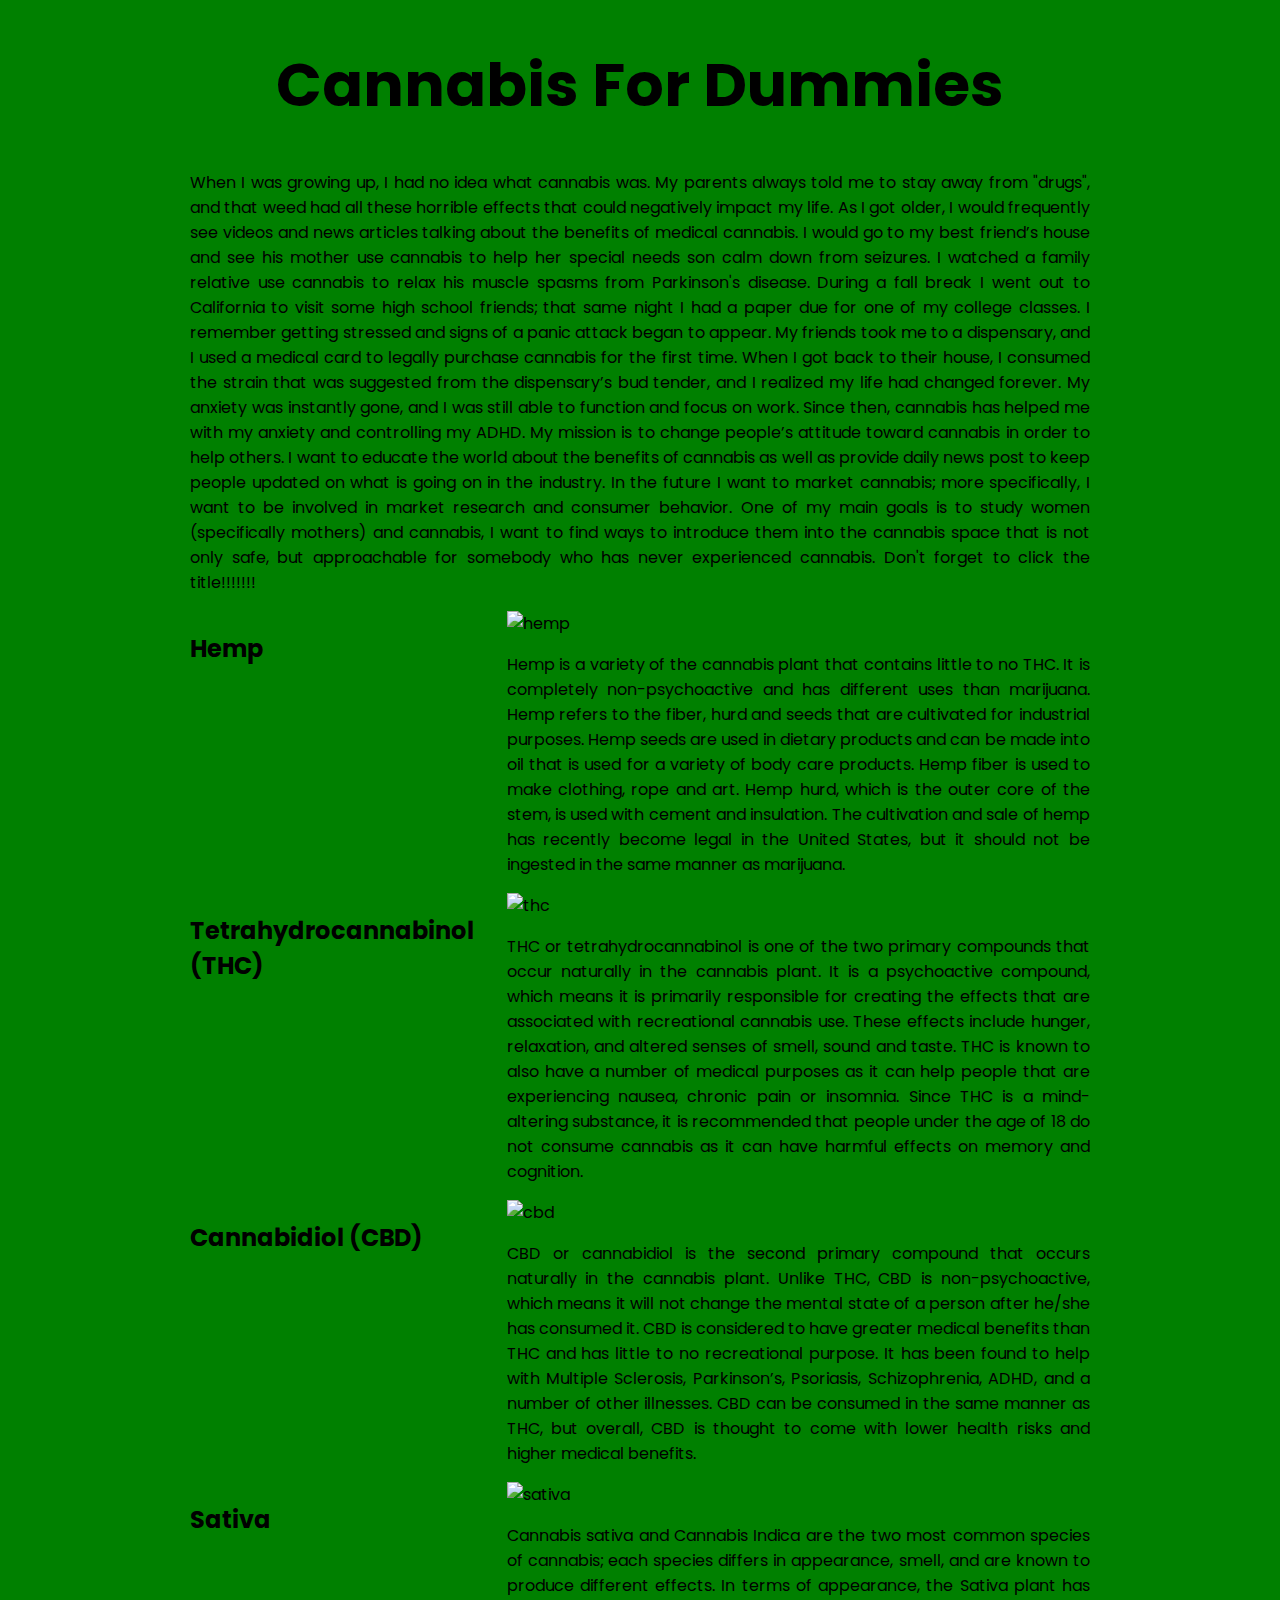
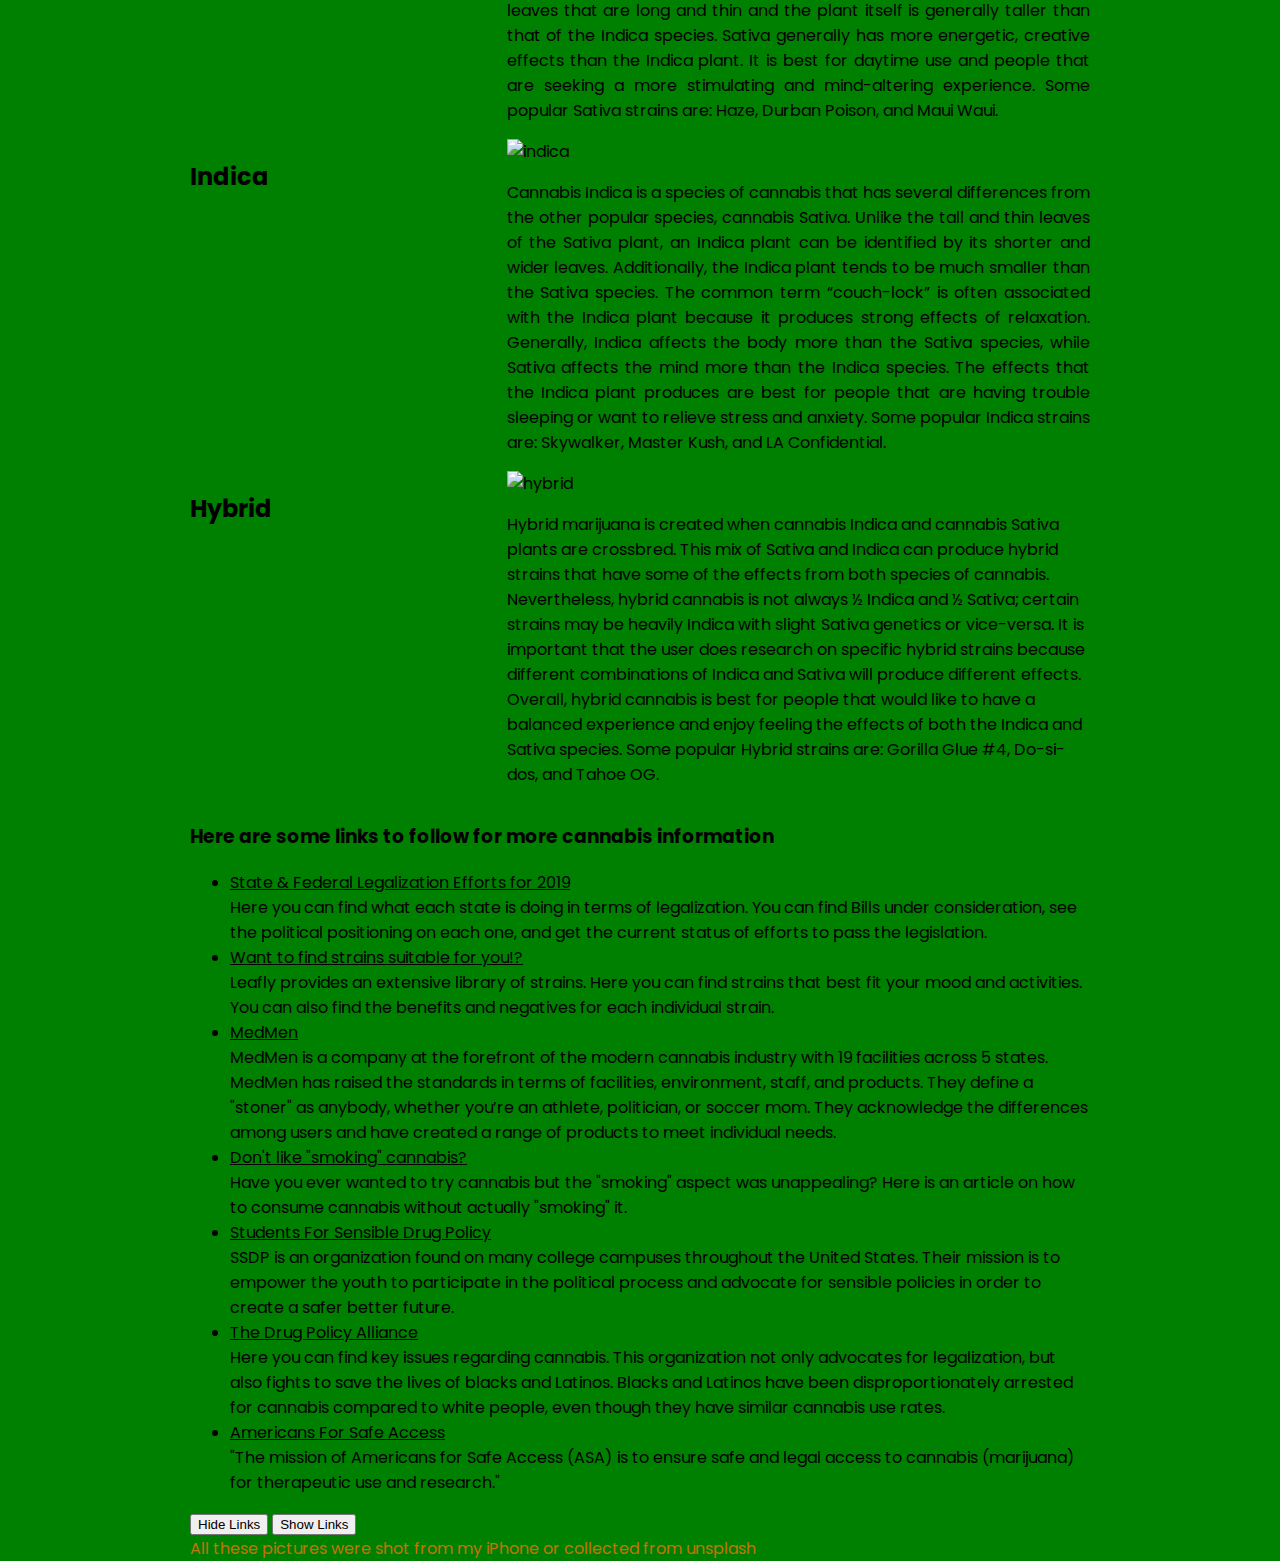
==== hw/finalproject/index.html @ 1e8fec44 "finished major edits" ====
<!DOCTYPE html>
<html lang="en" dir="ltr">

    <head>
        <meta charset="utf-8">
        <title>Cannabis For Dummies</title>
        <link rel="stylesheet" href="css/style.css">
    </head>

    <!-- Global site tag (gtag.js) - Google Analytics -->
    <script async src="https://www.googletagmanager.com/gtag/js?id=UA-165563875-1"></script>
    <script>
        window.dataLayer = window.dataLayer || [];

        function gtag() {
            dataLayer.push(arguments);
        }
        gtag('js', new Date());

        gtag('config', 'UA-165563875-1');

    </script>

    <body>
        <header>
            <h1 class="title" id="title">
                Cannabis For Dummies
            </h1>
            <p class="intro">When I was growing up, I had no idea what cannabis was. My parents always told me to stay away from "drugs", and that weed had all these horrible effects that could negatively impact my life. As I got older, I would frequently
                see videos and news articles talking about the benefits of medical cannabis. I would go to my best friend’s house and see his mother use cannabis to help her special needs son calm down from seizures. I watched a family relative use cannabis
                to relax his muscle spasms from Parkinson's disease. During a fall break I went out to California to visit some high school friends; that same night I had a paper due for one of my college classes. I remember getting stressed and signs of a
                panic attack began to appear. My friends took me to a dispensary, and I used a medical card to legally purchase cannabis for the first time. When I got back to their house, I consumed the strain that was suggested from the dispensary’s bud
                tender, and I realized my life had changed forever. My anxiety was instantly gone, and I was still able to function and focus on work. Since then, cannabis has helped me with my anxiety and controlling my ADHD. My mission is to change
                people’s attitude toward cannabis in order to help others. I want to educate the world about the benefits of cannabis as well as provide daily news post to keep people updated on what is going on in the industry. In the future I want to
                market cannabis; more specifically, I want to be involved in market research and consumer behavior. One of my main goals is to study women (specifically mothers) and cannabis, I want to find ways to introduce them into the cannabis space that
                is not only safe, but approachable for somebody who has never experienced cannabis. Don't forget to click the title!!!!!!!</p>

        </header>

        <main>

            <section class="grid-container-1">
                <h2 class="title-1">Hemp</h2>
                <section>
                    <img id="pic1" class="pic-1" src="images/hemp.jpg" alt="hemp">
                    <p id="info1" class="info-1">Hemp is a variety of the cannabis plant that contains little to no THC. It is completely non-psychoactive and has different uses than marijuana. Hemp refers to the fiber, hurd and seeds that are cultivated for
                        industrial
                        purposes. Hemp seeds are used in dietary products and can be made into oil that is used for a variety of body care products. Hemp fiber is used to make clothing, rope and art. Hemp hurd, which is the outer core of the stem, is used with
                        cement and insulation. The cultivation and sale of hemp has recently become legal in the United States, but it should not be ingested in the same manner as marijuana.</p>
                </section>
            </section>

            <section class="grid-container-2">
                <h2 class="title-2" id="title2">Tetrahydrocannabinol (THC)</h2>
                <section>
                    <img id="pic2" class="pic-2" src="images/thc.jpg" alt="thc">
                    <p id="info2" class="info-2">THC or tetrahydrocannabinol is one of the two primary compounds that occur naturally in the cannabis plant. It is a psychoactive compound, which means it is primarily responsible for creating the effects that
                        are
                        associated with recreational cannabis use. These effects include hunger, relaxation, and altered senses of smell, sound and taste. THC is known to also have a number of medical purposes as it can help people that are experiencing nausea,
                        chronic pain or insomnia. Since THC is a mind-altering substance, it is recommended that people under the age of 18 do not consume cannabis as it can have harmful effects on memory and cognition.</p>
                </section>
            </section>

            <section class="grid-container-2">
                <h2 class="title-3">Cannabidiol (CBD)</h2>
                <section>
                    <img id="pic3" class="pic-3" src="images/cbd.jpg" alt="cbd">
                    <p id="info3" class="info-3">CBD or cannabidiol is the second primary compound that occurs naturally in the cannabis plant. Unlike THC, CBD is non-psychoactive, which means it will not change the mental state of a person after he/she has
                        consumed it.
                        CBD is considered to have greater medical benefits than THC and has little to no recreational purpose. It has been found to help with Multiple Sclerosis, Parkinson’s, Psoriasis, Schizophrenia, ADHD, and a number of other illnesses. CBD
                        can be consumed in the same manner as THC, but overall, CBD is thought to come with lower health risks and higher medical benefits.</p>
                </section>
            </section>

            <section class="grid-container-4">
                <h2 class="title-4">Sativa</h2>
                <section>
                    <img id="pic4" class="pic-4" src="images/sativa.jpg" alt="sativa">
                    <p id="info4" class="info-4">Cannabis sativa and Cannabis Indica are the two most common species of cannabis; each species differs in appearance, smell, and are known to produce different effects. In terms of appearance, the Sativa plant
                        has leaves
                        that are long and thin and the plant itself is generally taller than that of the Indica species. Sativa generally has more energetic, creative effects than the Indica plant. It is best for daytime use and people that are seeking a more
                        stimulating and mind-altering experience. Some popular Sativa strains are: Haze, Durban Poison, and Maui Waui.</p>
                </section>
            </section>

            <section class="grid-container-5">
                <h2 class="title-4">Indica</h2>
                <section>
                    <img id="pic5" class="pic-5" src="images/indica.jpg" alt="indica">
                    <p id="info5" class="info-5">Cannabis Indica is a species of cannabis that has several differences from the other popular species, cannabis Sativa. Unlike the tall and thin leaves of the Sativa plant, an Indica plant can be identified by
                        its shorter
                        and wider leaves. Additionally, the Indica plant tends to be much smaller than the Sativa species. The common term “couch-lock” is often associated with the Indica plant because it produces strong effects of relaxation. Generally, Indica
                        affects the body more than the Sativa species, while Sativa affects the mind more than the Indica species. The effects that the Indica plant produces are best for people that are having trouble sleeping or want to relieve stress and
                        anxiety. Some popular Indica strains are: Skywalker, Master Kush, and LA Confidential.</p>
                </section>
            </section>

            <section class="grid-container-6">
                <h2 class="title-5">Hybrid</h2>
                <section>
                    <img id="pic6" class="pic-6" src="images/hybrid.jpg" alt="hybrid">
                    <p id="info6" class="info-6">Hybrid marijuana is created when cannabis Indica and cannabis Sativa plants are crossbred. This mix of Sativa and Indica can produce hybrid strains that have some of the effects from both species of cannabis.
                        Nevertheless,
                        hybrid cannabis is not always ½ Indica and ½ Sativa; certain strains may be heavily Indica with slight Sativa genetics or vice-versa. It is important that the user does research on specific hybrid strains because different combinations of
                        Indica and Sativa will produce different effects. Overall, hybrid cannabis is best for people that would like to have a balanced experience and enjoy feeling the effects of both the Indica and Sativa species. Some popular Hybrid strains
                        are: Gorilla Glue #4, Do-si-dos, and Tahoe OG.</p>
                </section>
            </section>

            <h3>Here are some links to follow for more cannabis information</h3>
            <ul id="list">

                <li><a href="https://norml.org/act">State & Federal Legalization Efforts for 2019</a><br>Here you can find what each state is doing in terms of legalization. You can find Bills under consideration, see the political positioning on each one,
                    and
                    get the current status of efforts to pass the legislation.</li>

                <li><a href="https://www.leafly.com/start-exploring">Want to find strains suitable for you!?</a><br>Leafly provides an extensive library of strains. Here you can find strains that best fit your mood and activities. You can also find the
                    benefits and negatives for each individual strain.</li>

                <li><a href="https://medmen.com/what-we-do">MedMen</a><br>MedMen is a company at the forefront of the modern cannabis industry with 19 facilities across 5 states. MedMen has raised the standards in terms of facilities, environment, staff, and
                    products. They define a "stoner" as anybody, whether you’re an athlete, politician, or soccer mom. They acknowledge the differences among users and have created a range of products to meet individual needs.</li>

                <li><a href="https://www.leafly.com/news/cannabis-101/6-smoke-free-ways-to-consume-cannabis">Don't like "smoking" cannabis?</a><br>Have you ever wanted to try cannabis but the "smoking" aspect was unappealing? Here is an article on how to
                    consume cannabis without actually "smoking" it.</li>

                <li><a href="https://ssdp.org/">Students For Sensible Drug Policy</a><br>SSDP is an organization found on many college campuses throughout the United States. Their mission is to empower the youth to participate in the political process and
                    advocate for sensible policies in order to create a safer better future.</li>

                <li><a href="http://www.drugpolicy.org/issues/reforming-marijuana-laws">The Drug Policy Alliance</a><br>Here you can find key issues regarding cannabis. This organization not only advocates for legalization, but also fights to save the lives
                    of blacks and Latinos. Blacks and Latinos have been disproportionately arrested for cannabis compared to white people, even though they have similar cannabis use rates.</li>

                <li><a href="https://www.safeaccessnow.org/how_to_become_a_cannabis_advocate_westword">Americans For Safe Access</a><br>"The mission of Americans for Safe Access (ASA) is to ensure safe and legal access to cannabis (marijuana) for therapeutic
                    use and research."</li>

            </ul>
            <button type="button" name="button" id="button1">Hide Links</button>
            <button type="button" name="button" id="button2">Show Links</button>


            <footer>
                All these pictures were shot from my iPhone or collected from unsplash<a href="#"></a>
            </footer>

        </main>

        <script src="js/jquery-3.3.1.min.js" charset="utf-8"></script>

        <script src="js/main.js" charset="utf-8"></script>

    </body>

</html>
---- hw/finalproject/css/style.css ----
@import url('https://fonts.googleapis.com/css2?family=Poppins:wght@300&display=swap');

body {
  max-width: 900px;
  margin: 0 auto;
  font-family: 'Poppins', sans-serif;
  background-color: green;
}

.title {
  text-align: center;
  font-size: 60px;
}

.intro {
  text-align: justify;
}

a {
  text-decoration: underline;
  color: black;
}

.grid-container-1, .grid-container-2, .grid-container-3, .grid-container-4, .grid-container-5, .grid-container-6 {
  display: grid;
  grid-template-columns: 1fr 2fr;
  grid-column-gap: 25px;
}

/* .title-1, .title-2, .title-3, .title-4, .title-5 {
  grid-column-start: 1;
  grid-column-end: 2;
  grid-row-start: 1;
  grid-row-end: 2;
} */
.pic-1, .pic-2, .pic-3, .pic-4, .pic-5, .pic-6 {
  grid-column-start: 1;
  grid-column-end: 2;
  grid-row-start: 2;
  grid-row-end: 2;
  width: 75%;
}

.info-1, .info-2, .info-3, .info-4, .info-5 {
  grid-column-start: 1;
  grid-column-end: 2;
  grid-row-start: 1;
  grid-row-end: 2;
  text-align: justify;
}

footer {
  color: #c27408;
}
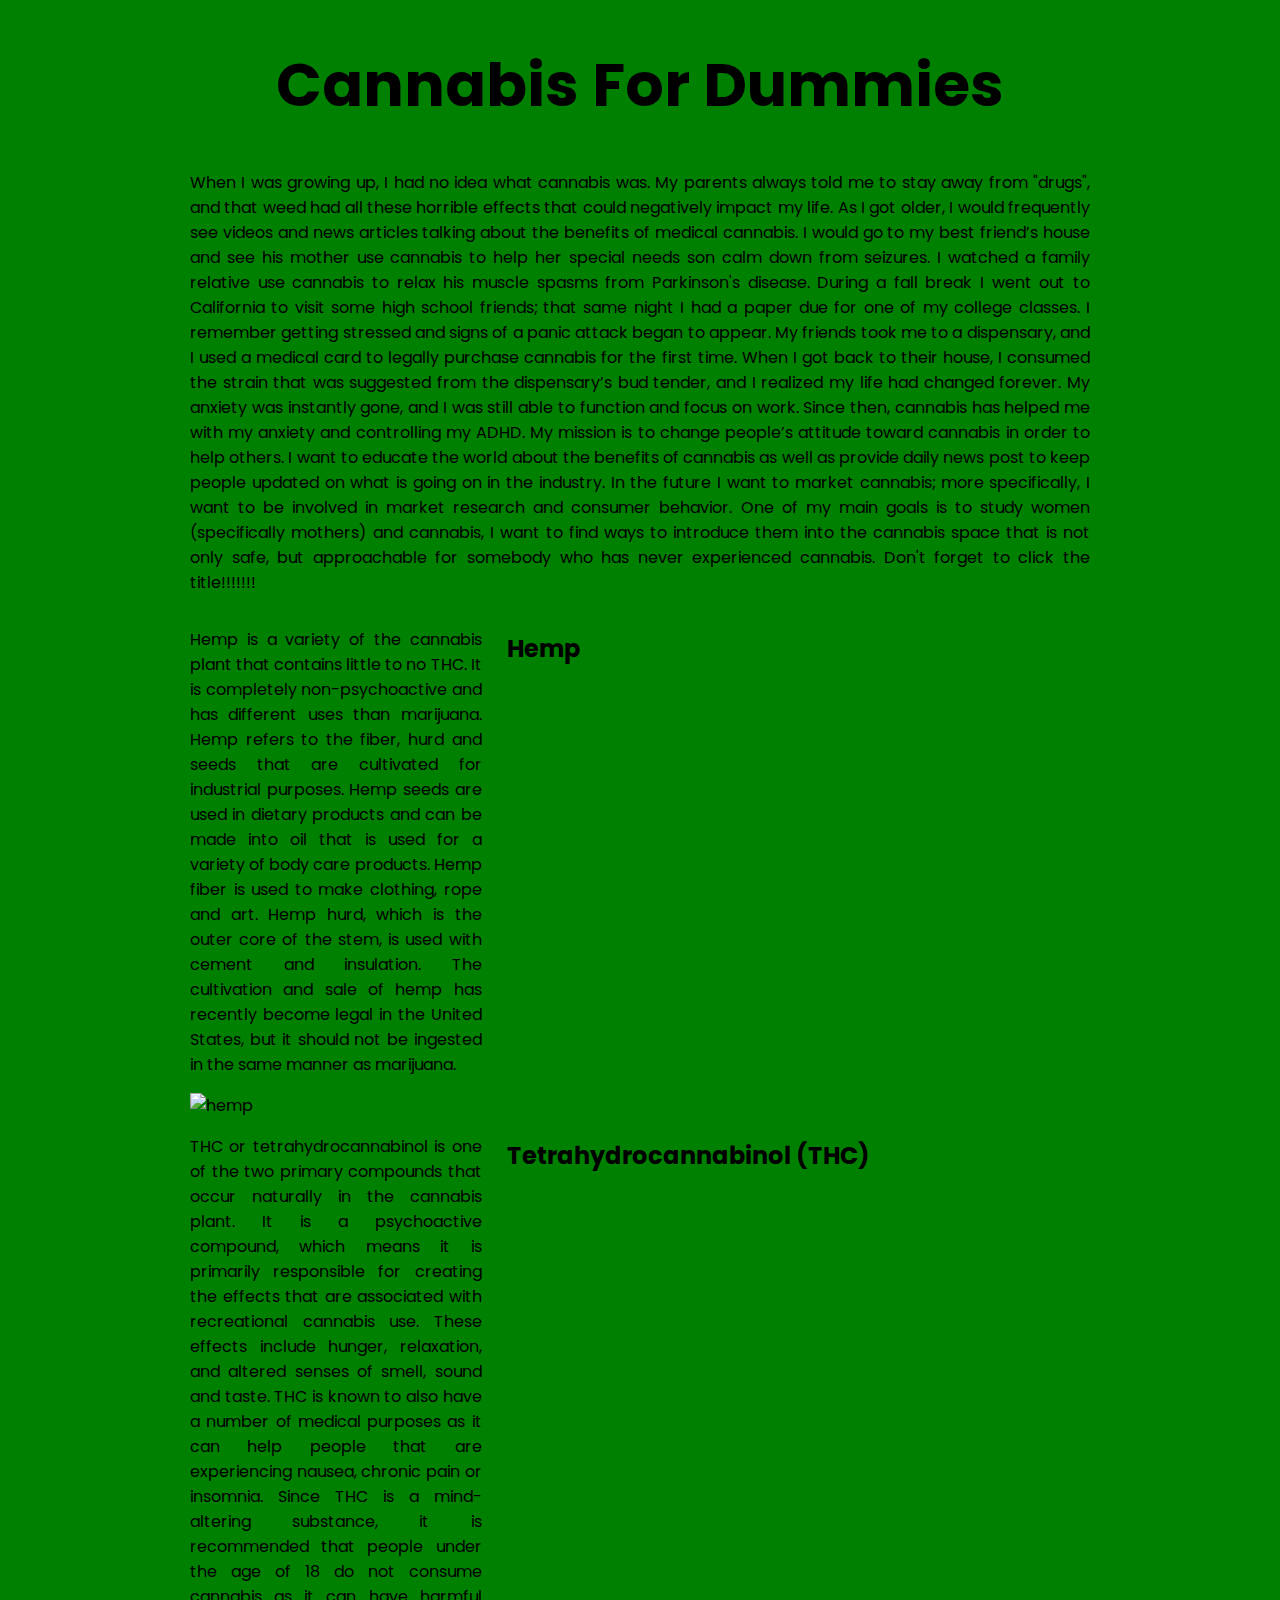
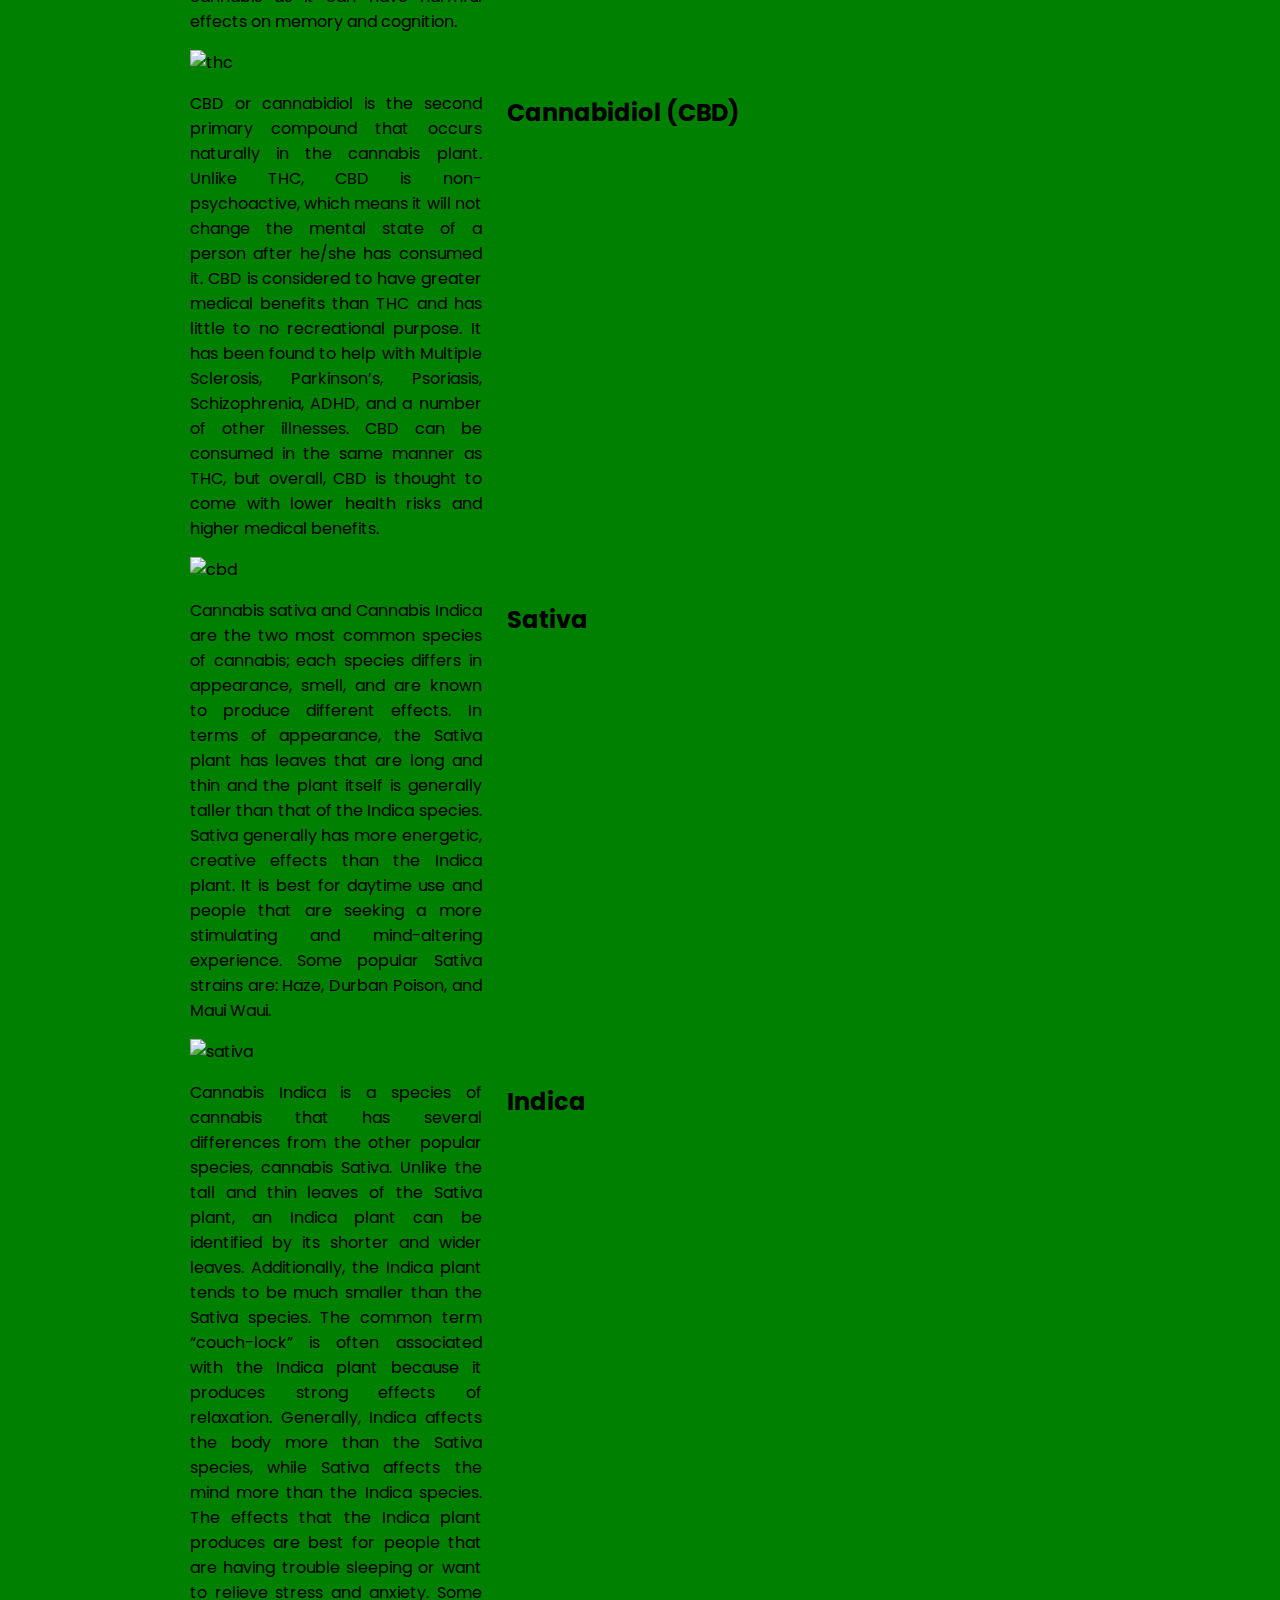
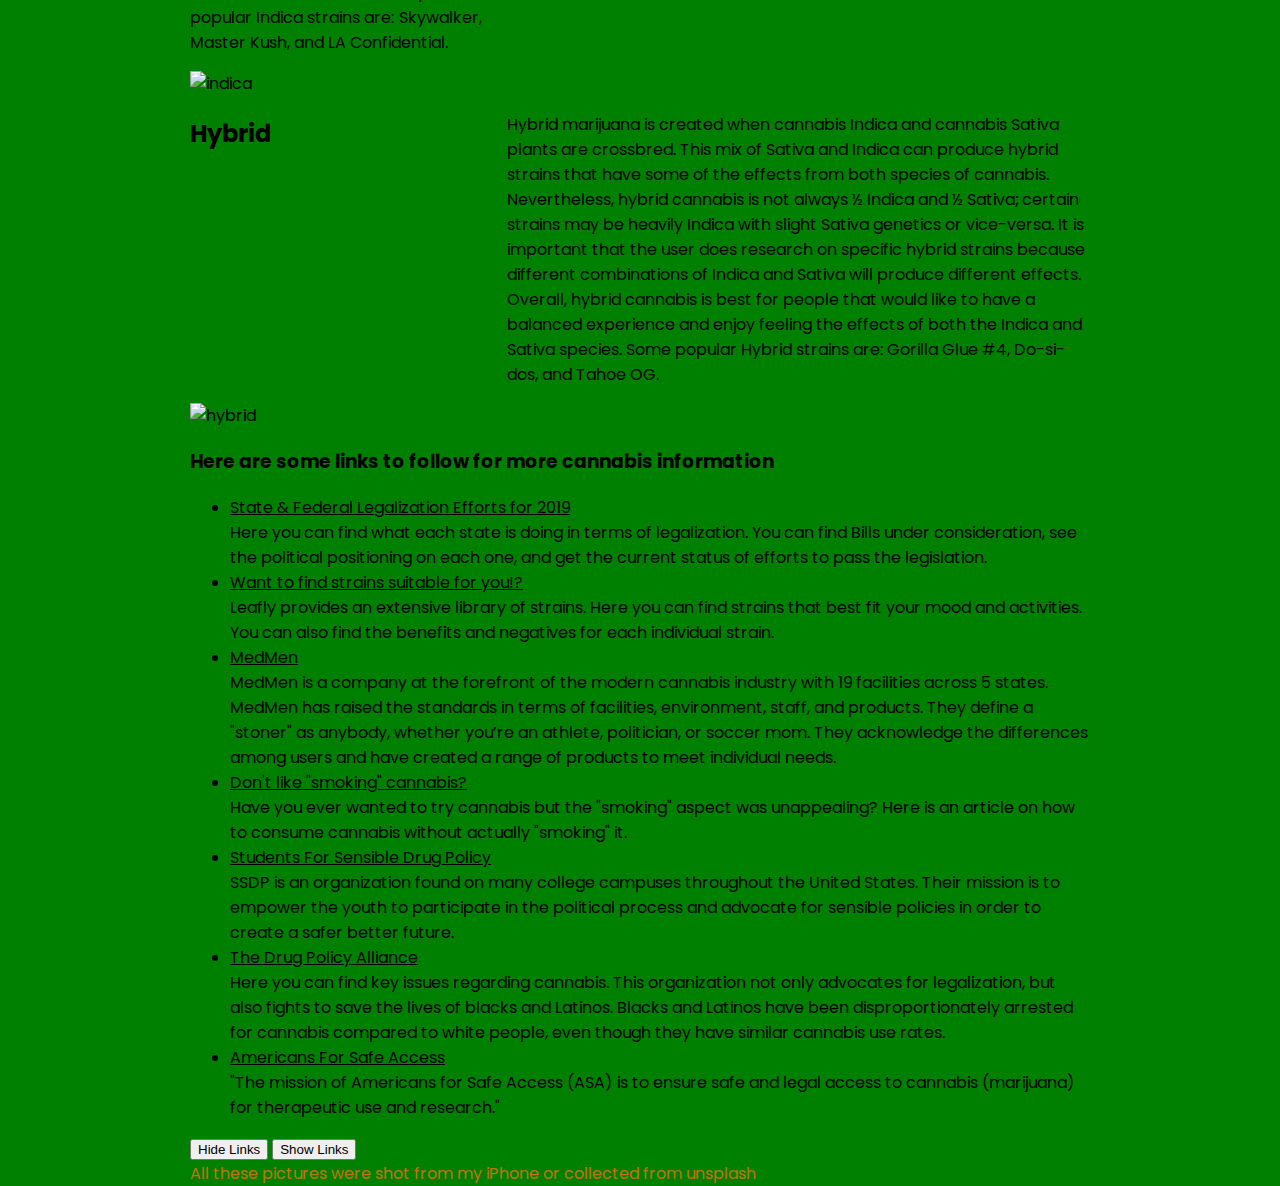
==== commit 1e54ca94: "copy" ====
--- a/hw/finalproject/index.html
+++ b/hw/finalproject/index.html
@@ -1,152 +1,245 @@
 <!DOCTYPE html>
 <html lang="en" dir="ltr">
-
-    <head>
-        <meta charset="utf-8">
-        <title>Cannabis For Dummies</title>
-        <link rel="stylesheet" href="css/style.css">
-    </head>
-
-    <!-- Global site tag (gtag.js) - Google Analytics -->
-    <script async src="https://www.googletagmanager.com/gtag/js?id=UA-165563875-1"></script>
-    <script>
-        window.dataLayer = window.dataLayer || [];
-
-        function gtag() {
-            dataLayer.push(arguments);
-        }
-        gtag('js', new Date());
-
-        gtag('config', 'UA-165563875-1');
-
-    </script>
-
-    <body>
-        <header>
-            <h1 class="title" id="title">
-                Cannabis For Dummies
-            </h1>
-            <p class="intro">When I was growing up, I had no idea what cannabis was. My parents always told me to stay away from "drugs", and that weed had all these horrible effects that could negatively impact my life. As I got older, I would frequently
-                see videos and news articles talking about the benefits of medical cannabis. I would go to my best friend’s house and see his mother use cannabis to help her special needs son calm down from seizures. I watched a family relative use cannabis
-                to relax his muscle spasms from Parkinson's disease. During a fall break I went out to California to visit some high school friends; that same night I had a paper due for one of my college classes. I remember getting stressed and signs of a
-                panic attack began to appear. My friends took me to a dispensary, and I used a medical card to legally purchase cannabis for the first time. When I got back to their house, I consumed the strain that was suggested from the dispensary’s bud
-                tender, and I realized my life had changed forever. My anxiety was instantly gone, and I was still able to function and focus on work. Since then, cannabis has helped me with my anxiety and controlling my ADHD. My mission is to change
-                people’s attitude toward cannabis in order to help others. I want to educate the world about the benefits of cannabis as well as provide daily news post to keep people updated on what is going on in the industry. In the future I want to
-                market cannabis; more specifically, I want to be involved in market research and consumer behavior. One of my main goals is to study women (specifically mothers) and cannabis, I want to find ways to introduce them into the cannabis space that
-                is not only safe, but approachable for somebody who has never experienced cannabis. Don't forget to click the title!!!!!!!</p>
-
-        </header>
-
-        <main>
-
-            <section class="grid-container-1">
-                <h2 class="title-1">Hemp</h2>
-                <section>
-                    <img id="pic1" class="pic-1" src="images/hemp.jpg" alt="hemp">
-                    <p id="info1" class="info-1">Hemp is a variety of the cannabis plant that contains little to no THC. It is completely non-psychoactive and has different uses than marijuana. Hemp refers to the fiber, hurd and seeds that are cultivated for
-                        industrial
-                        purposes. Hemp seeds are used in dietary products and can be made into oil that is used for a variety of body care products. Hemp fiber is used to make clothing, rope and art. Hemp hurd, which is the outer core of the stem, is used with
-                        cement and insulation. The cultivation and sale of hemp has recently become legal in the United States, but it should not be ingested in the same manner as marijuana.</p>
-                </section>
-            </section>
-
-            <section class="grid-container-2">
-                <h2 class="title-2" id="title2">Tetrahydrocannabinol (THC)</h2>
-                <section>
-                    <img id="pic2" class="pic-2" src="images/thc.jpg" alt="thc">
-                    <p id="info2" class="info-2">THC or tetrahydrocannabinol is one of the two primary compounds that occur naturally in the cannabis plant. It is a psychoactive compound, which means it is primarily responsible for creating the effects that
-                        are
-                        associated with recreational cannabis use. These effects include hunger, relaxation, and altered senses of smell, sound and taste. THC is known to also have a number of medical purposes as it can help people that are experiencing nausea,
-                        chronic pain or insomnia. Since THC is a mind-altering substance, it is recommended that people under the age of 18 do not consume cannabis as it can have harmful effects on memory and cognition.</p>
-                </section>
-            </section>
-
-            <section class="grid-container-2">
-                <h2 class="title-3">Cannabidiol (CBD)</h2>
-                <section>
-                    <img id="pic3" class="pic-3" src="images/cbd.jpg" alt="cbd">
-                    <p id="info3" class="info-3">CBD or cannabidiol is the second primary compound that occurs naturally in the cannabis plant. Unlike THC, CBD is non-psychoactive, which means it will not change the mental state of a person after he/she has
-                        consumed it.
-                        CBD is considered to have greater medical benefits than THC and has little to no recreational purpose. It has been found to help with Multiple Sclerosis, Parkinson’s, Psoriasis, Schizophrenia, ADHD, and a number of other illnesses. CBD
-                        can be consumed in the same manner as THC, but overall, CBD is thought to come with lower health risks and higher medical benefits.</p>
-                </section>
-            </section>
-
-            <section class="grid-container-4">
-                <h2 class="title-4">Sativa</h2>
-                <section>
-                    <img id="pic4" class="pic-4" src="images/sativa.jpg" alt="sativa">
-                    <p id="info4" class="info-4">Cannabis sativa and Cannabis Indica are the two most common species of cannabis; each species differs in appearance, smell, and are known to produce different effects. In terms of appearance, the Sativa plant
-                        has leaves
-                        that are long and thin and the plant itself is generally taller than that of the Indica species. Sativa generally has more energetic, creative effects than the Indica plant. It is best for daytime use and people that are seeking a more
-                        stimulating and mind-altering experience. Some popular Sativa strains are: Haze, Durban Poison, and Maui Waui.</p>
-                </section>
-            </section>
-
-            <section class="grid-container-5">
-                <h2 class="title-4">Indica</h2>
-                <section>
-                    <img id="pic5" class="pic-5" src="images/indica.jpg" alt="indica">
-                    <p id="info5" class="info-5">Cannabis Indica is a species of cannabis that has several differences from the other popular species, cannabis Sativa. Unlike the tall and thin leaves of the Sativa plant, an Indica plant can be identified by
-                        its shorter
-                        and wider leaves. Additionally, the Indica plant tends to be much smaller than the Sativa species. The common term “couch-lock” is often associated with the Indica plant because it produces strong effects of relaxation. Generally, Indica
-                        affects the body more than the Sativa species, while Sativa affects the mind more than the Indica species. The effects that the Indica plant produces are best for people that are having trouble sleeping or want to relieve stress and
-                        anxiety. Some popular Indica strains are: Skywalker, Master Kush, and LA Confidential.</p>
-                </section>
-            </section>
-
-            <section class="grid-container-6">
-                <h2 class="title-5">Hybrid</h2>
-                <section>
-                    <img id="pic6" class="pic-6" src="images/hybrid.jpg" alt="hybrid">
-                    <p id="info6" class="info-6">Hybrid marijuana is created when cannabis Indica and cannabis Sativa plants are crossbred. This mix of Sativa and Indica can produce hybrid strains that have some of the effects from both species of cannabis.
-                        Nevertheless,
-                        hybrid cannabis is not always ½ Indica and ½ Sativa; certain strains may be heavily Indica with slight Sativa genetics or vice-versa. It is important that the user does research on specific hybrid strains because different combinations of
-                        Indica and Sativa will produce different effects. Overall, hybrid cannabis is best for people that would like to have a balanced experience and enjoy feeling the effects of both the Indica and Sativa species. Some popular Hybrid strains
-                        are: Gorilla Glue #4, Do-si-dos, and Tahoe OG.</p>
-                </section>
-            </section>
-
-            <h3>Here are some links to follow for more cannabis information</h3>
-            <ul id="list">
-
-                <li><a href="https://norml.org/act">State & Federal Legalization Efforts for 2019</a><br>Here you can find what each state is doing in terms of legalization. You can find Bills under consideration, see the political positioning on each one,
-                    and
-                    get the current status of efforts to pass the legislation.</li>
-
-                <li><a href="https://www.leafly.com/start-exploring">Want to find strains suitable for you!?</a><br>Leafly provides an extensive library of strains. Here you can find strains that best fit your mood and activities. You can also find the
-                    benefits and negatives for each individual strain.</li>
-
-                <li><a href="https://medmen.com/what-we-do">MedMen</a><br>MedMen is a company at the forefront of the modern cannabis industry with 19 facilities across 5 states. MedMen has raised the standards in terms of facilities, environment, staff, and
-                    products. They define a "stoner" as anybody, whether you’re an athlete, politician, or soccer mom. They acknowledge the differences among users and have created a range of products to meet individual needs.</li>
-
-                <li><a href="https://www.leafly.com/news/cannabis-101/6-smoke-free-ways-to-consume-cannabis">Don't like "smoking" cannabis?</a><br>Have you ever wanted to try cannabis but the "smoking" aspect was unappealing? Here is an article on how to
-                    consume cannabis without actually "smoking" it.</li>
-
-                <li><a href="https://ssdp.org/">Students For Sensible Drug Policy</a><br>SSDP is an organization found on many college campuses throughout the United States. Their mission is to empower the youth to participate in the political process and
-                    advocate for sensible policies in order to create a safer better future.</li>
-
-                <li><a href="http://www.drugpolicy.org/issues/reforming-marijuana-laws">The Drug Policy Alliance</a><br>Here you can find key issues regarding cannabis. This organization not only advocates for legalization, but also fights to save the lives
-                    of blacks and Latinos. Blacks and Latinos have been disproportionately arrested for cannabis compared to white people, even though they have similar cannabis use rates.</li>
-
-                <li><a href="https://www.safeaccessnow.org/how_to_become_a_cannabis_advocate_westword">Americans For Safe Access</a><br>"The mission of Americans for Safe Access (ASA) is to ensure safe and legal access to cannabis (marijuana) for therapeutic
-                    use and research."</li>
-
-            </ul>
-            <button type="button" name="button" id="button1">Hide Links</button>
-            <button type="button" name="button" id="button2">Show Links</button>
-
-
-            <footer>
-                All these pictures were shot from my iPhone or collected from unsplash<a href="#"></a>
-            </footer>
-
-        </main>
-
-        <script src="js/jquery-3.3.1.min.js" charset="utf-8"></script>
-
-        <script src="js/main.js" charset="utf-8"></script>
-
-    </body>
-
+  <head>
+    <meta charset="utf-8" />
+    <meta name="viewport" content="width=device-width, initial-scale=1" />
+    <title>Cannabis For Dummies</title>
+    <link rel="stylesheet" href="css/style.css" />
+    <link rel="stylesheet" href="css/mobile.css" />
+  </head>
+
+  <!-- Global site tag (gtag.js) - Google Analytics -->
+  <script
+    async
+    src="https://www.googletagmanager.com/gtag/js?id=UA-165563875-1"
+  ></script>
+  <script>
+    window.dataLayer = window.dataLayer || [];
+
+    function gtag() {
+      dataLayer.push(arguments);
+    }
+    gtag('js', new Date());
+
+    gtag('config', 'UA-165563875-1');
+  </script>
+
+  <body>
+    <header>
+      <h1 class="title" id="title">
+        Cannabis For Dummies
+      </h1>
+      <p class="intro">
+        When I was growing up, I had no idea what cannabis was. My parents
+        always told me to stay away from "drugs", and that weed had all these
+        horrible effects that could negatively impact my life. As I got older, I
+        would frequently see videos and news articles talking about the benefits
+        of medical cannabis. I would go to my best friend’s house and see his
+        mother use cannabis to help her special needs son calm down from
+        seizures. I watched a family relative use cannabis to relax his muscle
+        spasms from Parkinson's disease. During a fall break I went out to
+        California to visit some high school friends; that same night I had a
+        paper due for one of my college classes. I remember getting stressed and
+        signs of a panic attack began to appear. My friends took me to a
+        dispensary, and I used a medical card to legally purchase cannabis for
+        the first time. When I got back to their house, I consumed the strain
+        that was suggested from the dispensary’s bud tender, and I realized my
+        life had changed forever. My anxiety was instantly gone, and I was still
+        able to function and focus on work. Since then, cannabis has helped me
+        with my anxiety and controlling my ADHD. My mission is to change
+        people’s attitude toward cannabis in order to help others. I want to
+        educate the world about the benefits of cannabis as well as provide
+        daily news post to keep people updated on what is going on in the
+        industry. In the future I want to market cannabis; more specifically, I
+        want to be involved in market research and consumer behavior. One of my
+        main goals is to study women (specifically mothers) and cannabis, I want
+        to find ways to introduce them into the cannabis space that is not only
+        safe, but approachable for somebody who has never experienced cannabis.
+        Don't forget to click the title!!!!!!!
+      </p>
+    </header>
+
+    <main>
+      <section class="grid-container-1">
+        <h2 class="title-1">Hemp</h2>
+        <img id="pic1" class="pic-1" src="images/hemp.jpg" alt="hemp" />
+        <p id="info1" class="info-1">
+          Hemp is a variety of the cannabis plant that contains little to no
+          THC. It is completely non-psychoactive and has different uses than
+          marijuana. Hemp refers to the fiber, hurd and seeds that are
+          cultivated for industrial purposes. Hemp seeds are used in dietary
+          products and can be made into oil that is used for a variety of body
+          care products. Hemp fiber is used to make clothing, rope and art. Hemp
+          hurd, which is the outer core of the stem, is used with cement and
+          insulation. The cultivation and sale of hemp has recently become legal
+          in the United States, but it should not be ingested in the same manner
+          as marijuana.
+        </p>
+      </section>
+
+      <section class="grid-container-2">
+        <h2 class="title-2" id="title2">Tetrahydrocannabinol (THC)</h2>
+        <img id="pic2" class="pic-2" src="images/thc.jpg" alt="thc" />
+        <p id="info2" class="info-2">
+          THC or tetrahydrocannabinol is one of the two primary compounds that
+          occur naturally in the cannabis plant. It is a psychoactive compound,
+          which means it is primarily responsible for creating the effects that
+          are associated with recreational cannabis use. These effects include
+          hunger, relaxation, and altered senses of smell, sound and taste. THC
+          is known to also have a number of medical purposes as it can help
+          people that are experiencing nausea, chronic pain or insomnia. Since
+          THC is a mind-altering substance, it is recommended that people under
+          the age of 18 do not consume cannabis as it can have harmful effects
+          on memory and cognition.
+        </p>
+      </section>
+
+      <section class="grid-container-2">
+        <h2 class="title-3">Cannabidiol (CBD)</h2>
+        <img id="pic3" class="pic-3" src="images/cbd.jpg" alt="cbd" />
+        <p id="info3" class="info-3">
+          CBD or cannabidiol is the second primary compound that occurs
+          naturally in the cannabis plant. Unlike THC, CBD is non-psychoactive,
+          which means it will not change the mental state of a person after
+          he/she has consumed it. CBD is considered to have greater medical
+          benefits than THC and has little to no recreational purpose. It has
+          been found to help with Multiple Sclerosis, Parkinson’s, Psoriasis,
+          Schizophrenia, ADHD, and a number of other illnesses. CBD can be
+          consumed in the same manner as THC, but overall, CBD is thought to
+          come with lower health risks and higher medical benefits.
+        </p>
+      </section>
+
+      <section class="grid-container-4">
+        <h2 class="title-4">Sativa</h2>
+        <img id="pic4" class="pic-4" src="images/sativa.jpg" alt="sativa" />
+        <p id="info4" class="info-4">
+          Cannabis sativa and Cannabis Indica are the two most common species of
+          cannabis; each species differs in appearance, smell, and are known to
+          produce different effects. In terms of appearance, the Sativa plant
+          has leaves that are long and thin and the plant itself is generally
+          taller than that of the Indica species. Sativa generally has more
+          energetic, creative effects than the Indica plant. It is best for
+          daytime use and people that are seeking a more stimulating and
+          mind-altering experience. Some popular Sativa strains are: Haze,
+          Durban Poison, and Maui Waui.
+        </p>
+      </section>
+
+      <section class="grid-container-5">
+        <h2 class="title-4">Indica</h2>
+        <img id="pic5" class="pic-5" src="images/indica.jpg" alt="indica" />
+        <p id="info5" class="info-5">
+          Cannabis Indica is a species of cannabis that has several differences
+          from the other popular species, cannabis Sativa. Unlike the tall and
+          thin leaves of the Sativa plant, an Indica plant can be identified by
+          its shorter and wider leaves. Additionally, the Indica plant tends to
+          be much smaller than the Sativa species. The common term “couch-lock”
+          is often associated with the Indica plant because it produces strong
+          effects of relaxation. Generally, Indica affects the body more than
+          the Sativa species, while Sativa affects the mind more than the Indica
+          species. The effects that the Indica plant produces are best for
+          people that are having trouble sleeping or want to relieve stress and
+          anxiety. Some popular Indica strains are: Skywalker, Master Kush, and
+          LA Confidential.
+        </p>
+      </section>
+
+      <section class="grid-container-6">
+        <h2 class="title-5">Hybrid</h2>
+        <img id="pic6" class="pic-6" src="images/hybrid.jpg" alt="hybrid" />
+        <p id="info6" class="info-6">
+          Hybrid marijuana is created when cannabis Indica and cannabis Sativa
+          plants are crossbred. This mix of Sativa and Indica can produce hybrid
+          strains that have some of the effects from both species of cannabis.
+          Nevertheless, hybrid cannabis is not always ½ Indica and ½ Sativa;
+          certain strains may be heavily Indica with slight Sativa genetics or
+          vice-versa. It is important that the user does research on specific
+          hybrid strains because different combinations of Indica and Sativa
+          will produce different effects. Overall, hybrid cannabis is best for
+          people that would like to have a balanced experience and enjoy feeling
+          the effects of both the Indica and Sativa species. Some popular Hybrid
+          strains are: Gorilla Glue #4, Do-si-dos, and Tahoe OG.
+        </p>
+      </section>
+
+      <h3>Here are some links to follow for more cannabis information</h3>
+      <ul id="list">
+        <li>
+          <a href="https://norml.org/act"
+            >State & Federal Legalization Efforts for 2019</a
+          ><br />Here you can find what each state is doing in terms of
+          legalization. You can find Bills under consideration, see the
+          political positioning on each one, and get the current status of
+          efforts to pass the legislation.
+        </li>
+
+        <li>
+          <a href="https://www.leafly.com/start-exploring"
+            >Want to find strains suitable for you!?</a
+          ><br />Leafly provides an extensive library of strains. Here you can
+          find strains that best fit your mood and activities. You can also find
+          the benefits and negatives for each individual strain.
+        </li>
+
+        <li>
+          <a href="https://medmen.com/what-we-do">MedMen</a><br />MedMen is a
+          company at the forefront of the modern cannabis industry with 19
+          facilities across 5 states. MedMen has raised the standards in terms
+          of facilities, environment, staff, and products. They define a
+          "stoner" as anybody, whether you’re an athlete, politician, or soccer
+          mom. They acknowledge the differences among users and have created a
+          range of products to meet individual needs.
+        </li>
+
+        <li>
+          <a
+            href="https://www.leafly.com/news/cannabis-101/6-smoke-free-ways-to-consume-cannabis"
+            >Don't like "smoking" cannabis?</a
+          ><br />Have you ever wanted to try cannabis but the "smoking" aspect
+          was unappealing? Here is an article on how to consume cannabis without
+          actually "smoking" it.
+        </li>
+
+        <li>
+          <a href="https://ssdp.org/">Students For Sensible Drug Policy</a
+          ><br />SSDP is an organization found on many college campuses
+          throughout the United States. Their mission is to empower the youth to
+          participate in the political process and advocate for sensible
+          policies in order to create a safer better future.
+        </li>
+
+        <li>
+          <a href="http://www.drugpolicy.org/issues/reforming-marijuana-laws"
+            >The Drug Policy Alliance</a
+          ><br />Here you can find key issues regarding cannabis. This
+          organization not only advocates for legalization, but also fights to
+          save the lives of blacks and Latinos. Blacks and Latinos have been
+          disproportionately arrested for cannabis compared to white people,
+          even though they have similar cannabis use rates.
+        </li>
+
+        <li>
+          <a
+            href="https://www.safeaccessnow.org/how_to_become_a_cannabis_advocate_westword"
+            >Americans For Safe Access</a
+          ><br />"The mission of Americans for Safe Access (ASA) is to ensure
+          safe and legal access to cannabis (marijuana) for therapeutic use and
+          research."
+        </li>
+      </ul>
+      <button type="button" name="button" id="button1">Hide Links</button>
+      <button type="button" name="button" id="button2">Show Links</button>
+
+      <footer>
+        All these pictures were shot from my iPhone or collected from unsplash<a
+          href="#"
+        ></a>
+      </footer>
+    </main>
+
+    <script src="js/jquery-3.3.1.min.js" charset="utf-8"></script>
+
+    <script src="js/main.js" charset="utf-8"></script>
+  </body>
 </html>
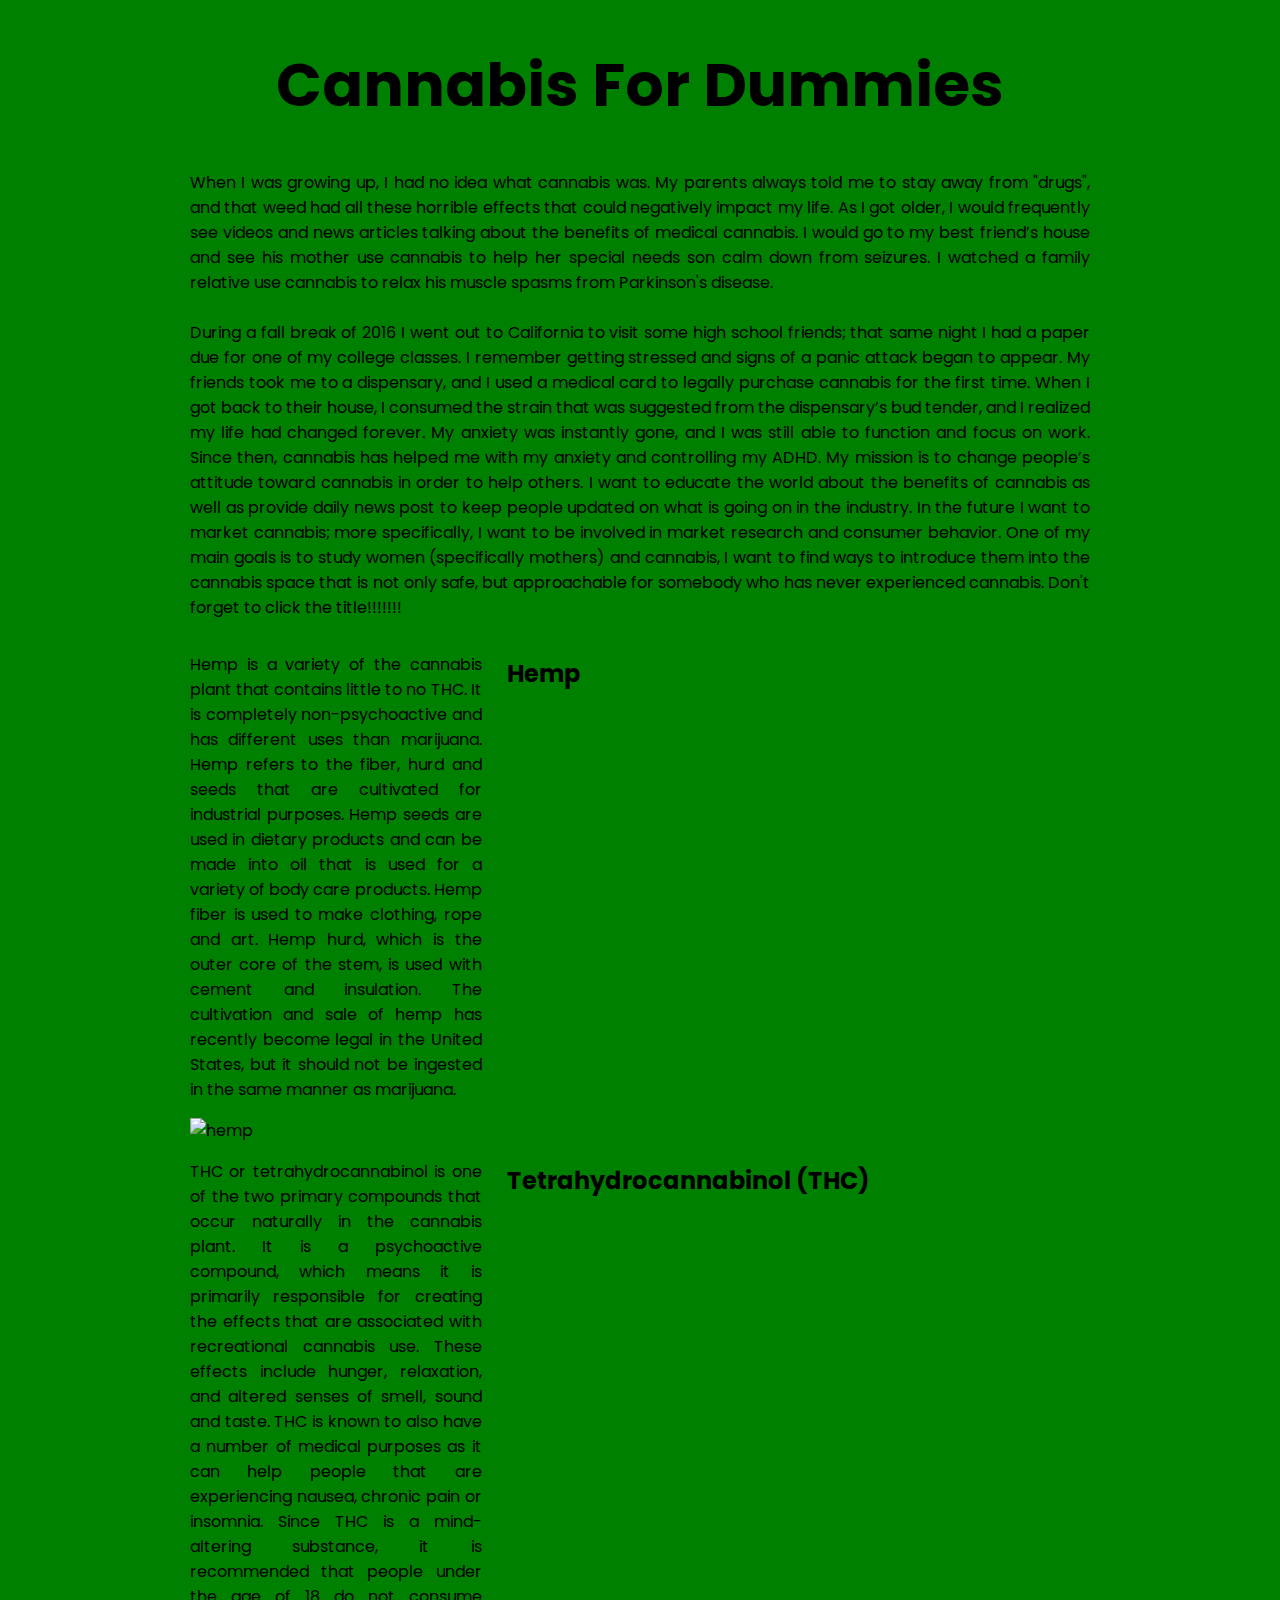
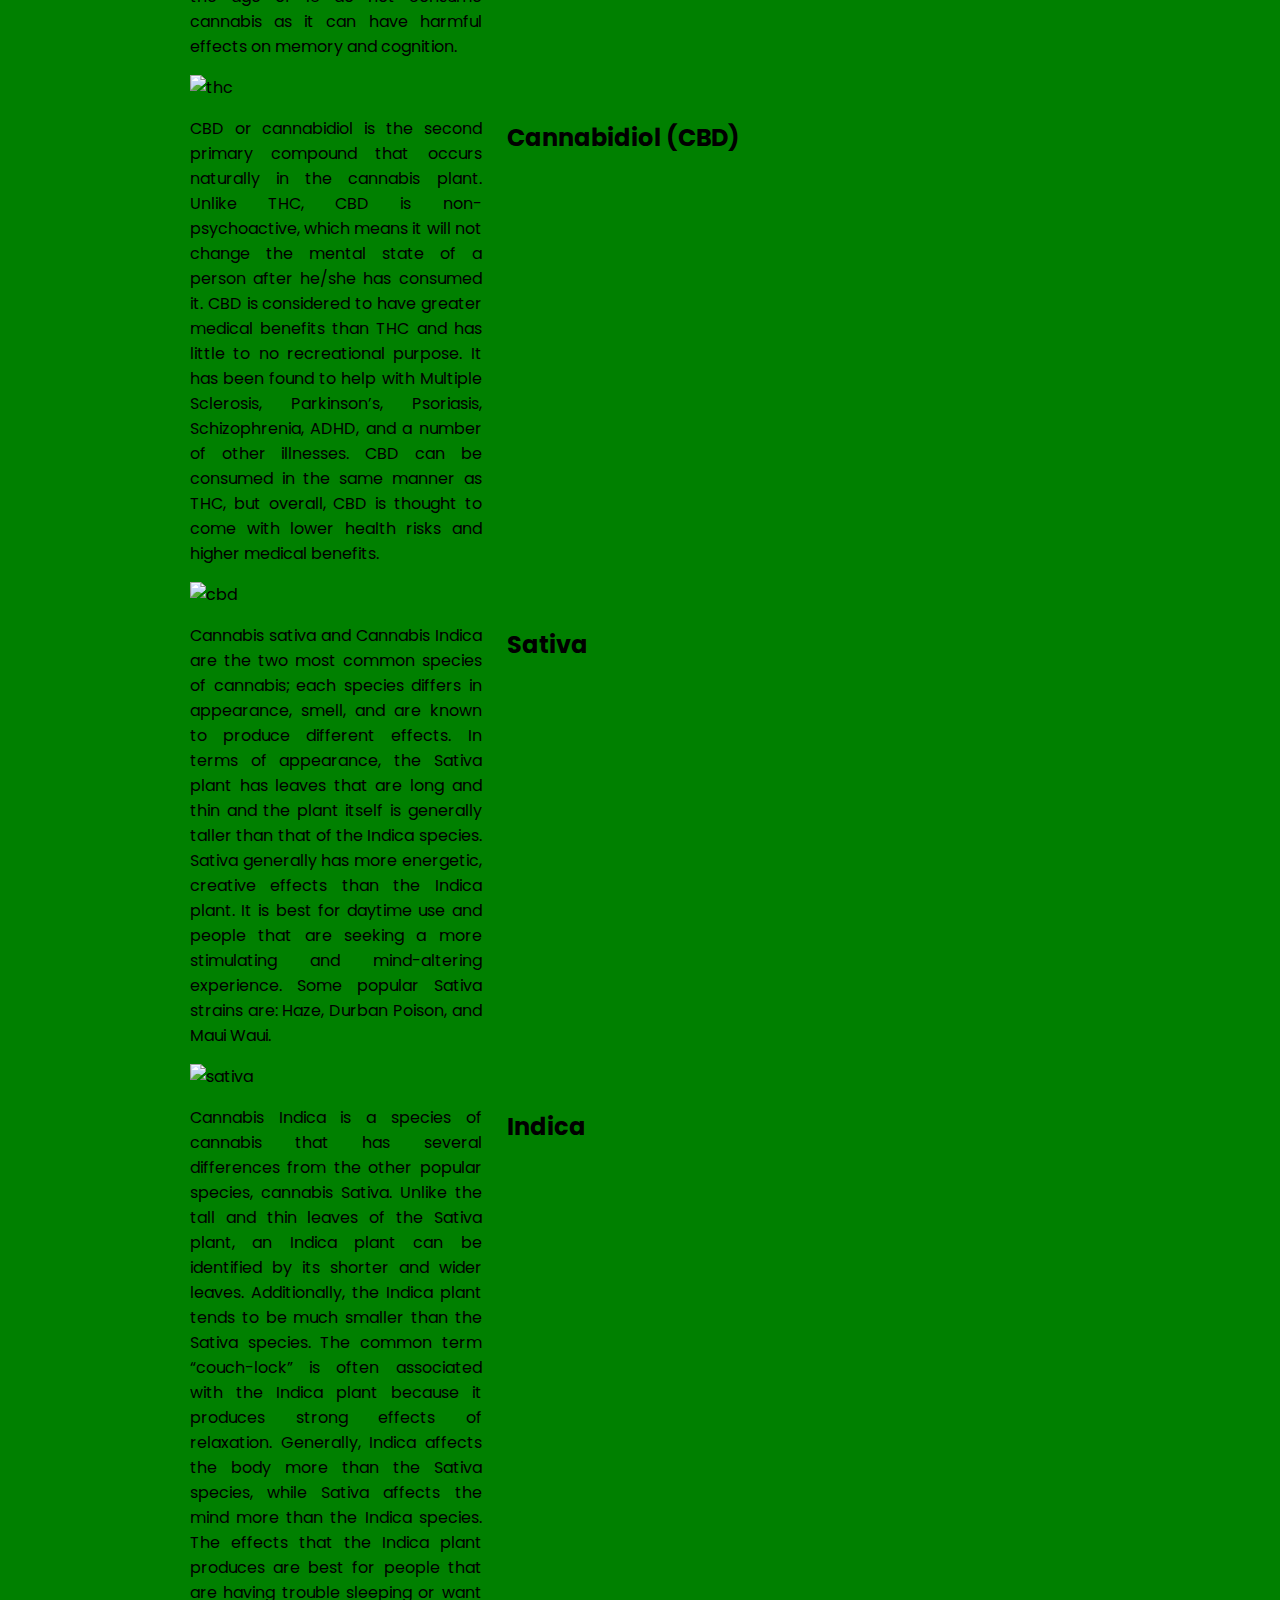
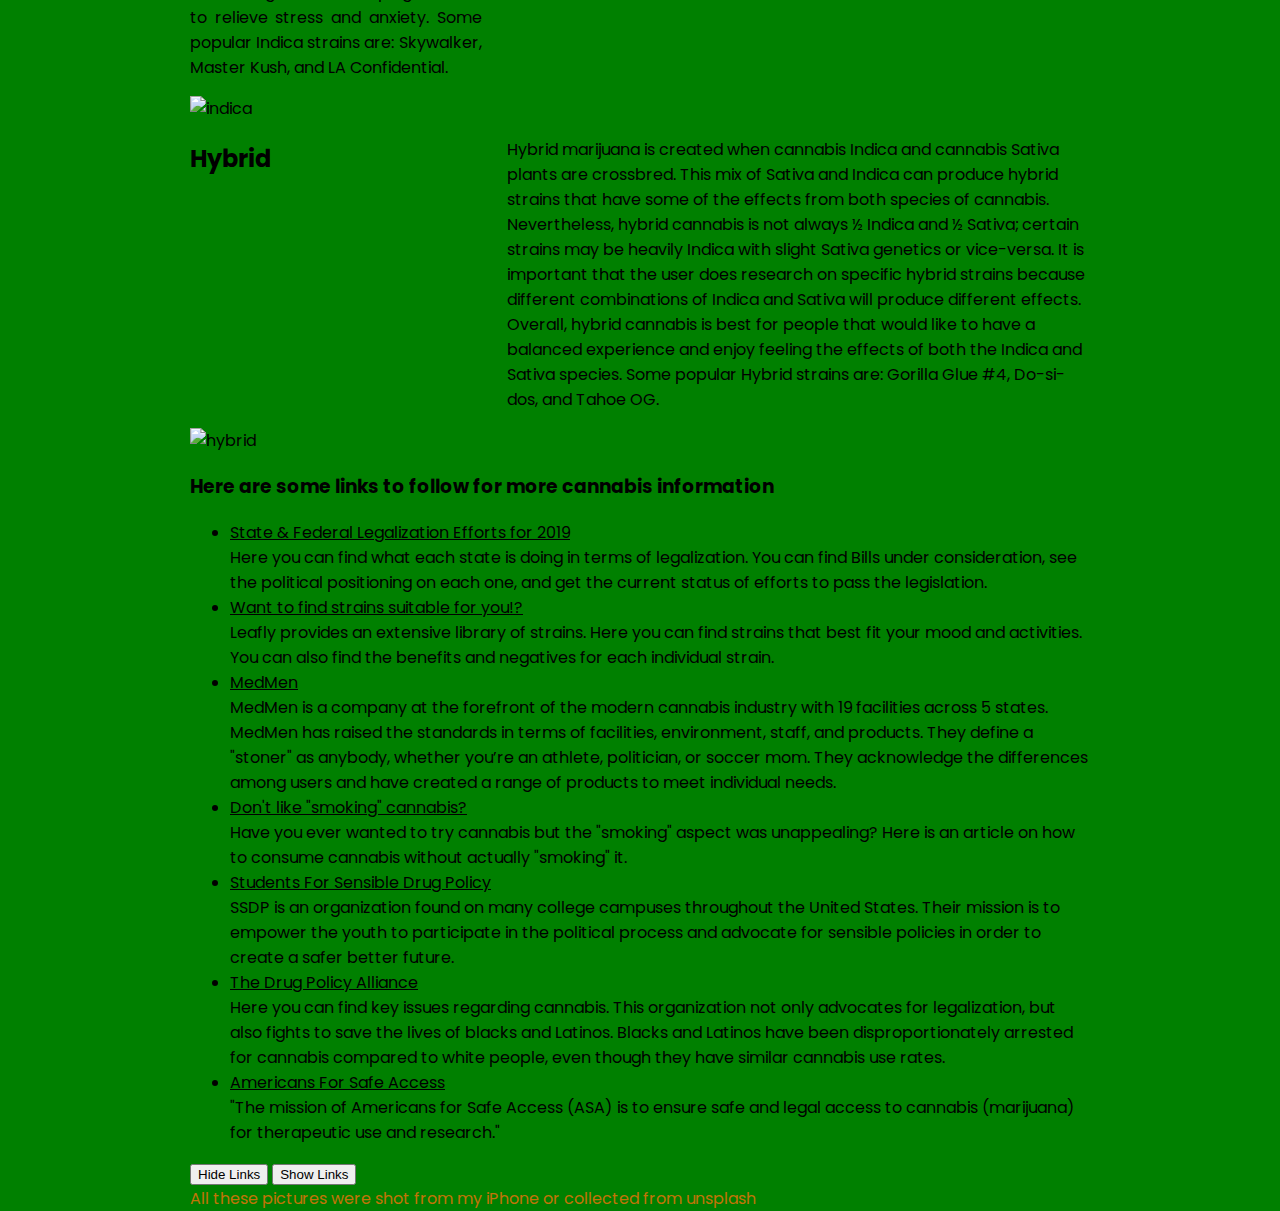
==== commit 5a256ec9: "fix" ====
--- a/hw/finalproject/index.html
+++ b/hw/finalproject/index.html
@@ -1,245 +1,230 @@
 <!DOCTYPE html>
 <html lang="en" dir="ltr">
-  <head>
-    <meta charset="utf-8" />
-    <meta name="viewport" content="width=device-width, initial-scale=1" />
-    <title>Cannabis For Dummies</title>
-    <link rel="stylesheet" href="css/style.css" />
-    <link rel="stylesheet" href="css/mobile.css" />
-  </head>
-
-  <!-- Global site tag (gtag.js) - Google Analytics -->
-  <script
-    async
-    src="https://www.googletagmanager.com/gtag/js?id=UA-165563875-1"
-  ></script>
-  <script>
-    window.dataLayer = window.dataLayer || [];
-
-    function gtag() {
-      dataLayer.push(arguments);
-    }
-    gtag('js', new Date());
-
-    gtag('config', 'UA-165563875-1');
-  </script>
-
-  <body>
-    <header>
-      <h1 class="title" id="title">
-        Cannabis For Dummies
-      </h1>
-      <p class="intro">
-        When I was growing up, I had no idea what cannabis was. My parents
-        always told me to stay away from "drugs", and that weed had all these
-        horrible effects that could negatively impact my life. As I got older, I
-        would frequently see videos and news articles talking about the benefits
-        of medical cannabis. I would go to my best friend’s house and see his
-        mother use cannabis to help her special needs son calm down from
-        seizures. I watched a family relative use cannabis to relax his muscle
-        spasms from Parkinson's disease. During a fall break I went out to
-        California to visit some high school friends; that same night I had a
-        paper due for one of my college classes. I remember getting stressed and
-        signs of a panic attack began to appear. My friends took me to a
-        dispensary, and I used a medical card to legally purchase cannabis for
-        the first time. When I got back to their house, I consumed the strain
-        that was suggested from the dispensary’s bud tender, and I realized my
-        life had changed forever. My anxiety was instantly gone, and I was still
-        able to function and focus on work. Since then, cannabis has helped me
-        with my anxiety and controlling my ADHD. My mission is to change
-        people’s attitude toward cannabis in order to help others. I want to
-        educate the world about the benefits of cannabis as well as provide
-        daily news post to keep people updated on what is going on in the
-        industry. In the future I want to market cannabis; more specifically, I
-        want to be involved in market research and consumer behavior. One of my
-        main goals is to study women (specifically mothers) and cannabis, I want
-        to find ways to introduce them into the cannabis space that is not only
-        safe, but approachable for somebody who has never experienced cannabis.
-        Don't forget to click the title!!!!!!!
-      </p>
-    </header>
-
-    <main>
-      <section class="grid-container-1">
-        <h2 class="title-1">Hemp</h2>
-        <img id="pic1" class="pic-1" src="images/hemp.jpg" alt="hemp" />
-        <p id="info1" class="info-1">
-          Hemp is a variety of the cannabis plant that contains little to no
-          THC. It is completely non-psychoactive and has different uses than
-          marijuana. Hemp refers to the fiber, hurd and seeds that are
-          cultivated for industrial purposes. Hemp seeds are used in dietary
-          products and can be made into oil that is used for a variety of body
-          care products. Hemp fiber is used to make clothing, rope and art. Hemp
-          hurd, which is the outer core of the stem, is used with cement and
-          insulation. The cultivation and sale of hemp has recently become legal
-          in the United States, but it should not be ingested in the same manner
-          as marijuana.
-        </p>
-      </section>
-
-      <section class="grid-container-2">
-        <h2 class="title-2" id="title2">Tetrahydrocannabinol (THC)</h2>
-        <img id="pic2" class="pic-2" src="images/thc.jpg" alt="thc" />
-        <p id="info2" class="info-2">
-          THC or tetrahydrocannabinol is one of the two primary compounds that
-          occur naturally in the cannabis plant. It is a psychoactive compound,
-          which means it is primarily responsible for creating the effects that
-          are associated with recreational cannabis use. These effects include
-          hunger, relaxation, and altered senses of smell, sound and taste. THC
-          is known to also have a number of medical purposes as it can help
-          people that are experiencing nausea, chronic pain or insomnia. Since
-          THC is a mind-altering substance, it is recommended that people under
-          the age of 18 do not consume cannabis as it can have harmful effects
-          on memory and cognition.
-        </p>
-      </section>
-
-      <section class="grid-container-2">
-        <h2 class="title-3">Cannabidiol (CBD)</h2>
-        <img id="pic3" class="pic-3" src="images/cbd.jpg" alt="cbd" />
-        <p id="info3" class="info-3">
-          CBD or cannabidiol is the second primary compound that occurs
-          naturally in the cannabis plant. Unlike THC, CBD is non-psychoactive,
-          which means it will not change the mental state of a person after
-          he/she has consumed it. CBD is considered to have greater medical
-          benefits than THC and has little to no recreational purpose. It has
-          been found to help with Multiple Sclerosis, Parkinson’s, Psoriasis,
-          Schizophrenia, ADHD, and a number of other illnesses. CBD can be
-          consumed in the same manner as THC, but overall, CBD is thought to
-          come with lower health risks and higher medical benefits.
-        </p>
-      </section>
-
-      <section class="grid-container-4">
-        <h2 class="title-4">Sativa</h2>
-        <img id="pic4" class="pic-4" src="images/sativa.jpg" alt="sativa" />
-        <p id="info4" class="info-4">
-          Cannabis sativa and Cannabis Indica are the two most common species of
-          cannabis; each species differs in appearance, smell, and are known to
-          produce different effects. In terms of appearance, the Sativa plant
-          has leaves that are long and thin and the plant itself is generally
-          taller than that of the Indica species. Sativa generally has more
-          energetic, creative effects than the Indica plant. It is best for
-          daytime use and people that are seeking a more stimulating and
-          mind-altering experience. Some popular Sativa strains are: Haze,
-          Durban Poison, and Maui Waui.
-        </p>
-      </section>
-
-      <section class="grid-container-5">
-        <h2 class="title-4">Indica</h2>
-        <img id="pic5" class="pic-5" src="images/indica.jpg" alt="indica" />
-        <p id="info5" class="info-5">
-          Cannabis Indica is a species of cannabis that has several differences
-          from the other popular species, cannabis Sativa. Unlike the tall and
-          thin leaves of the Sativa plant, an Indica plant can be identified by
-          its shorter and wider leaves. Additionally, the Indica plant tends to
-          be much smaller than the Sativa species. The common term “couch-lock”
-          is often associated with the Indica plant because it produces strong
-          effects of relaxation. Generally, Indica affects the body more than
-          the Sativa species, while Sativa affects the mind more than the Indica
-          species. The effects that the Indica plant produces are best for
-          people that are having trouble sleeping or want to relieve stress and
-          anxiety. Some popular Indica strains are: Skywalker, Master Kush, and
-          LA Confidential.
-        </p>
-      </section>
-
-      <section class="grid-container-6">
-        <h2 class="title-5">Hybrid</h2>
-        <img id="pic6" class="pic-6" src="images/hybrid.jpg" alt="hybrid" />
-        <p id="info6" class="info-6">
-          Hybrid marijuana is created when cannabis Indica and cannabis Sativa
-          plants are crossbred. This mix of Sativa and Indica can produce hybrid
-          strains that have some of the effects from both species of cannabis.
-          Nevertheless, hybrid cannabis is not always ½ Indica and ½ Sativa;
-          certain strains may be heavily Indica with slight Sativa genetics or
-          vice-versa. It is important that the user does research on specific
-          hybrid strains because different combinations of Indica and Sativa
-          will produce different effects. Overall, hybrid cannabis is best for
-          people that would like to have a balanced experience and enjoy feeling
-          the effects of both the Indica and Sativa species. Some popular Hybrid
-          strains are: Gorilla Glue #4, Do-si-dos, and Tahoe OG.
-        </p>
-      </section>
-
-      <h3>Here are some links to follow for more cannabis information</h3>
-      <ul id="list">
-        <li>
-          <a href="https://norml.org/act"
-            >State & Federal Legalization Efforts for 2019</a
-          ><br />Here you can find what each state is doing in terms of
-          legalization. You can find Bills under consideration, see the
-          political positioning on each one, and get the current status of
-          efforts to pass the legislation.
-        </li>
-
-        <li>
-          <a href="https://www.leafly.com/start-exploring"
-            >Want to find strains suitable for you!?</a
-          ><br />Leafly provides an extensive library of strains. Here you can
-          find strains that best fit your mood and activities. You can also find
-          the benefits and negatives for each individual strain.
-        </li>
-
-        <li>
-          <a href="https://medmen.com/what-we-do">MedMen</a><br />MedMen is a
-          company at the forefront of the modern cannabis industry with 19
-          facilities across 5 states. MedMen has raised the standards in terms
-          of facilities, environment, staff, and products. They define a
-          "stoner" as anybody, whether you’re an athlete, politician, or soccer
-          mom. They acknowledge the differences among users and have created a
-          range of products to meet individual needs.
-        </li>
-
-        <li>
-          <a
-            href="https://www.leafly.com/news/cannabis-101/6-smoke-free-ways-to-consume-cannabis"
-            >Don't like "smoking" cannabis?</a
-          ><br />Have you ever wanted to try cannabis but the "smoking" aspect
-          was unappealing? Here is an article on how to consume cannabis without
-          actually "smoking" it.
-        </li>
-
-        <li>
-          <a href="https://ssdp.org/">Students For Sensible Drug Policy</a
-          ><br />SSDP is an organization found on many college campuses
-          throughout the United States. Their mission is to empower the youth to
-          participate in the political process and advocate for sensible
-          policies in order to create a safer better future.
-        </li>
-
-        <li>
-          <a href="http://www.drugpolicy.org/issues/reforming-marijuana-laws"
-            >The Drug Policy Alliance</a
-          ><br />Here you can find key issues regarding cannabis. This
-          organization not only advocates for legalization, but also fights to
-          save the lives of blacks and Latinos. Blacks and Latinos have been
-          disproportionately arrested for cannabis compared to white people,
-          even though they have similar cannabis use rates.
-        </li>
-
-        <li>
-          <a
-            href="https://www.safeaccessnow.org/how_to_become_a_cannabis_advocate_westword"
-            >Americans For Safe Access</a
-          ><br />"The mission of Americans for Safe Access (ASA) is to ensure
-          safe and legal access to cannabis (marijuana) for therapeutic use and
-          research."
-        </li>
-      </ul>
-      <button type="button" name="button" id="button1">Hide Links</button>
-      <button type="button" name="button" id="button2">Show Links</button>
-
-      <footer>
-        All these pictures were shot from my iPhone or collected from unsplash<a
-          href="#"
-        ></a>
-      </footer>
-    </main>
-
-    <script src="js/jquery-3.3.1.min.js" charset="utf-8"></script>
-
-    <script src="js/main.js" charset="utf-8"></script>
-  </body>
+
+    <head>
+        <meta charset="utf-8" />
+        <meta name="viewport" content="width=device-width, initial-scale=1" />
+        <title>Cannabis For Dummies</title>
+        <link rel="stylesheet" href="css/style.css" />
+        <link rel="stylesheet" href="css/mobile.css" />
+    </head>
+
+    <!-- Global site tag (gtag.js) - Google Analytics -->
+    <script async src="https://www.googletagmanager.com/gtag/js?id=UA-165563875-1"></script>
+    <script>
+        window.dataLayer = window.dataLayer || [];
+
+        function gtag() {
+            dataLayer.push(arguments);
+        }
+        gtag('js', new Date());
+
+        gtag('config', 'UA-165563875-1');
+
+    </script>
+
+    <body>
+        <header>
+            <h1 class="title" id="title">
+                Cannabis For Dummies
+            </h1>
+            <p class="intro">
+                When I was growing up, I had no idea what cannabis was. My parents
+                always told me to stay away from "drugs", and that weed had all these
+                horrible effects that could negatively impact my life. As I got older, I
+                would frequently see videos and news articles talking about the benefits
+                of medical cannabis. I would go to my best friend’s house and see his
+                mother use cannabis to help her special needs son calm down from
+                seizures. I watched a family relative use cannabis to relax his muscle
+                spasms from Parkinson's disease. <br><br>During a fall break of 2016 I went out to
+                California to visit some high school friends; that same night I had a
+                paper due for one of my college classes. I remember getting stressed and
+                signs of a panic attack began to appear. My friends took me to a
+                dispensary, and I used a medical card to legally purchase cannabis for
+                the first time. When I got back to their house, I consumed the strain
+                that was suggested from the dispensary’s bud tender, and I realized my
+                life had changed forever. My anxiety was instantly gone, and I was still
+                able to function and focus on work. Since then, cannabis has helped me
+                with my anxiety and controlling my ADHD. My mission is to change
+                people’s attitude toward cannabis in order to help others. I want to
+                educate the world about the benefits of cannabis as well as provide
+                daily news post to keep people updated on what is going on in the
+                industry. In the future I want to market cannabis; more specifically, I
+                want to be involved in market research and consumer behavior. One of my
+                main goals is to study women (specifically mothers) and cannabis, I want
+                to find ways to introduce them into the cannabis space that is not only
+                safe, but approachable for somebody who has never experienced cannabis.
+                Don't forget to click the title!!!!!!!
+            </p>
+        </header>
+
+        <main>
+            <section class="grid-container-1">
+                <h2 class="title-1">Hemp</h2>
+                <img id="pic1" class="pic-1" src="images/hemp.jpg" alt="hemp" />
+                <p id="info1" class="info-1">
+                    Hemp is a variety of the cannabis plant that contains little to no
+                    THC. It is completely non-psychoactive and has different uses than
+                    marijuana. Hemp refers to the fiber, hurd and seeds that are
+                    cultivated for industrial purposes. Hemp seeds are used in dietary
+                    products and can be made into oil that is used for a variety of body
+                    care products. Hemp fiber is used to make clothing, rope and art. Hemp
+                    hurd, which is the outer core of the stem, is used with cement and
+                    insulation. The cultivation and sale of hemp has recently become legal
+                    in the United States, but it should not be ingested in the same manner
+                    as marijuana.
+                </p>
+            </section>
+
+            <section class="grid-container-2">
+                <h2 class="title-2" id="title2">Tetrahydrocannabinol (THC)</h2>
+                <img id="pic2" class="pic-2" src="images/thc.jpg" alt="thc" />
+                <p id="info2" class="info-2">
+                    THC or tetrahydrocannabinol is one of the two primary compounds that
+                    occur naturally in the cannabis plant. It is a psychoactive compound,
+                    which means it is primarily responsible for creating the effects that
+                    are associated with recreational cannabis use. These effects include
+                    hunger, relaxation, and altered senses of smell, sound and taste. THC
+                    is known to also have a number of medical purposes as it can help
+                    people that are experiencing nausea, chronic pain or insomnia. Since
+                    THC is a mind-altering substance, it is recommended that people under
+                    the age of 18 do not consume cannabis as it can have harmful effects
+                    on memory and cognition.
+                </p>
+            </section>
+
+            <section class="grid-container-2">
+                <h2 class="title-3">Cannabidiol (CBD)</h2>
+                <img id="pic3" class="pic-3" src="images/cbd.jpg" alt="cbd" />
+                <p id="info3" class="info-3">
+                    CBD or cannabidiol is the second primary compound that occurs
+                    naturally in the cannabis plant. Unlike THC, CBD is non-psychoactive,
+                    which means it will not change the mental state of a person after
+                    he/she has consumed it. CBD is considered to have greater medical
+                    benefits than THC and has little to no recreational purpose. It has
+                    been found to help with Multiple Sclerosis, Parkinson’s, Psoriasis,
+                    Schizophrenia, ADHD, and a number of other illnesses. CBD can be
+                    consumed in the same manner as THC, but overall, CBD is thought to
+                    come with lower health risks and higher medical benefits.
+                </p>
+            </section>
+
+            <section class="grid-container-4">
+                <h2 class="title-4">Sativa</h2>
+                <img id="pic4" class="pic-4" src="images/sativa.jpg" alt="sativa" />
+                <p id="info4" class="info-4">
+                    Cannabis sativa and Cannabis Indica are the two most common species of
+                    cannabis; each species differs in appearance, smell, and are known to
+                    produce different effects. In terms of appearance, the Sativa plant
+                    has leaves that are long and thin and the plant itself is generally
+                    taller than that of the Indica species. Sativa generally has more
+                    energetic, creative effects than the Indica plant. It is best for
+                    daytime use and people that are seeking a more stimulating and
+                    mind-altering experience. Some popular Sativa strains are: Haze,
+                    Durban Poison, and Maui Waui.
+                </p>
+            </section>
+
+            <section class="grid-container-5">
+                <h2 class="title-4">Indica</h2>
+                <img id="pic5" class="pic-5" src="images/indica.jpg" alt="indica" />
+                <p id="info5" class="info-5">
+                    Cannabis Indica is a species of cannabis that has several differences
+                    from the other popular species, cannabis Sativa. Unlike the tall and
+                    thin leaves of the Sativa plant, an Indica plant can be identified by
+                    its shorter and wider leaves. Additionally, the Indica plant tends to
+                    be much smaller than the Sativa species. The common term “couch-lock”
+                    is often associated with the Indica plant because it produces strong
+                    effects of relaxation. Generally, Indica affects the body more than
+                    the Sativa species, while Sativa affects the mind more than the Indica
+                    species. The effects that the Indica plant produces are best for
+                    people that are having trouble sleeping or want to relieve stress and
+                    anxiety. Some popular Indica strains are: Skywalker, Master Kush, and
+                    LA Confidential.
+                </p>
+            </section>
+
+            <section class="grid-container-6">
+                <h2 class="title-5">Hybrid</h2>
+                <img id="pic6" class="pic-6" src="images/hybrid.jpg" alt="hybrid" />
+                <p id="info6" class="info-6">
+                    Hybrid marijuana is created when cannabis Indica and cannabis Sativa
+                    plants are crossbred. This mix of Sativa and Indica can produce hybrid
+                    strains that have some of the effects from both species of cannabis.
+                    Nevertheless, hybrid cannabis is not always ½ Indica and ½ Sativa;
+                    certain strains may be heavily Indica with slight Sativa genetics or
+                    vice-versa. It is important that the user does research on specific
+                    hybrid strains because different combinations of Indica and Sativa
+                    will produce different effects. Overall, hybrid cannabis is best for
+                    people that would like to have a balanced experience and enjoy feeling
+                    the effects of both the Indica and Sativa species. Some popular Hybrid
+                    strains are: Gorilla Glue #4, Do-si-dos, and Tahoe OG.
+                </p>
+            </section>
+
+            <h3>Here are some links to follow for more cannabis information</h3>
+            <ul id="list">
+                <li>
+                    <a href="https://norml.org/act">State & Federal Legalization Efforts for 2019</a><br />Here you can find what each state is doing in terms of
+                    legalization. You can find Bills under consideration, see the
+                    political positioning on each one, and get the current status of
+                    efforts to pass the legislation.
+                </li>
+
+                <li>
+                    <a href="https://www.leafly.com/start-exploring">Want to find strains suitable for you!?</a><br />Leafly provides an extensive library of strains. Here you can
+                    find strains that best fit your mood and activities. You can also find
+                    the benefits and negatives for each individual strain.
+                </li>
+
+                <li>
+                    <a href="https://medmen.com/what-we-do">MedMen</a><br />MedMen is a
+                    company at the forefront of the modern cannabis industry with 19
+                    facilities across 5 states. MedMen has raised the standards in terms
+                    of facilities, environment, staff, and products. They define a
+                    "stoner" as anybody, whether you’re an athlete, politician, or soccer
+                    mom. They acknowledge the differences among users and have created a
+                    range of products to meet individual needs.
+                </li>
+
+                <li>
+                    <a href="https://www.leafly.com/news/cannabis-101/6-smoke-free-ways-to-consume-cannabis">Don't like "smoking" cannabis?</a><br />Have you ever wanted to try cannabis but the "smoking" aspect
+                    was unappealing? Here is an article on how to consume cannabis without
+                    actually "smoking" it.
+                </li>
+
+                <li>
+                    <a href="https://ssdp.org/">Students For Sensible Drug Policy</a><br />SSDP is an organization found on many college campuses
+                    throughout the United States. Their mission is to empower the youth to
+                    participate in the political process and advocate for sensible
+                    policies in order to create a safer better future.
+                </li>
+
+                <li>
+                    <a href="http://www.drugpolicy.org/issues/reforming-marijuana-laws">The Drug Policy Alliance</a><br />Here you can find key issues regarding cannabis. This
+                    organization not only advocates for legalization, but also fights to
+                    save the lives of blacks and Latinos. Blacks and Latinos have been
+                    disproportionately arrested for cannabis compared to white people,
+                    even though they have similar cannabis use rates.
+                </li>
+
+                <li>
+                    <a href="https://www.safeaccessnow.org/how_to_become_a_cannabis_advocate_westword">Americans For Safe Access</a><br />"The mission of Americans for Safe Access (ASA) is to ensure
+                    safe and legal access to cannabis (marijuana) for therapeutic use and
+                    research."
+                </li>
+            </ul>
+            <button type="button" name="button" id="button1">Hide Links</button>
+            <button type="button" name="button" id="button2">Show Links</button>
+
+            <footer>
+                All these pictures were shot from my iPhone or collected from unsplash<a href="#"></a>
+            </footer>
+        </main>
+
+        <script src="js/jquery-3.3.1.min.js" charset="utf-8"></script>
+
+        <script src="js/main.js" charset="utf-8"></script>
+    </body>
+
 </html>
